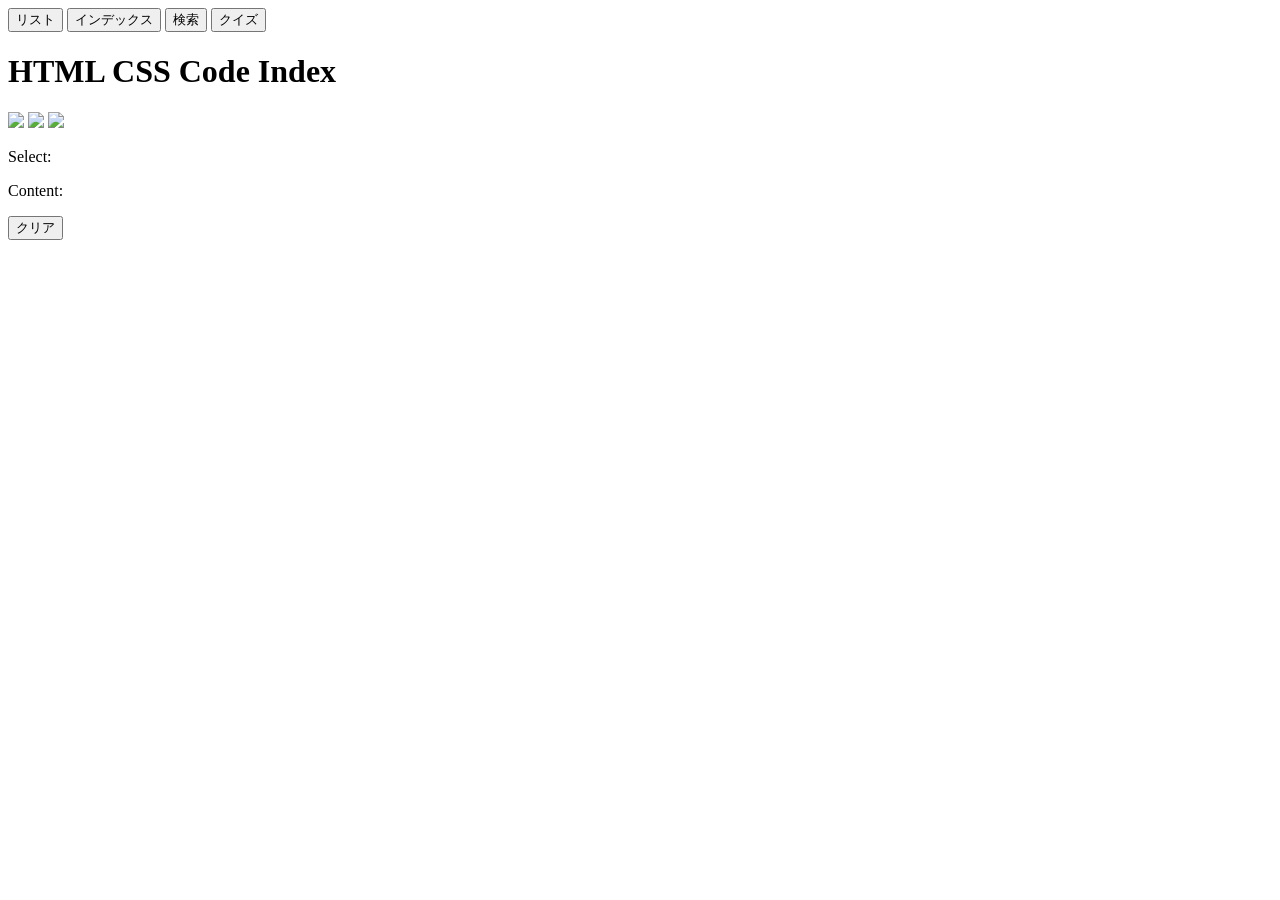
==== index.html @ b5f57130 "Create index.html" ====
<!DOCTYPE html>
<html lang="ja">

<head>
    <meta charset="utf-8">
    <meta name="viewport" content="width=device-width, initial-scale=1, shrink-to-fit=no">
    <meta name="theme-color" content="#000000">
    <link rel="stylesheet" type="text/css" href="style.css"/> 
</head>

<body>
    <div id="fixArea">
        <nav>
            <button class= "buttonURL" onclick="window.location.href='list.html'">リスト</button>
            <button class= "buttonURL" onclick="window.location.href='index.html'">インデックス</button>
            <button class= "buttonURL" onclick="window.location.href='search.html'">検索</button>
            <button class= "buttonURL" onclick="window.location.href='quiz.html'">クイズ</button>
        </nav>
        <h1>HTML CSS Code Index</h1>
        <img id="imgOmikuji" src="omikuji_daikichi.png">
        <img id="imgPC" src="character_program.png">
        <img id="imgBackground" src="bg_moon_getsumen_earth.jpg">
        <p id="select">Select:</p>
        <p id="content">Content:</p>
        <button id="buttonClear" onclick="buttonClear()">クリア</button>
    </div>
    <div id="indexArea"></div>
</body>
<script type="text/javascript" src="glossary.js"></script>
<script type="text/javascript" src="imgEvent.js"></script>
<script type="text/javascript" src="index.js"></script>
</html>
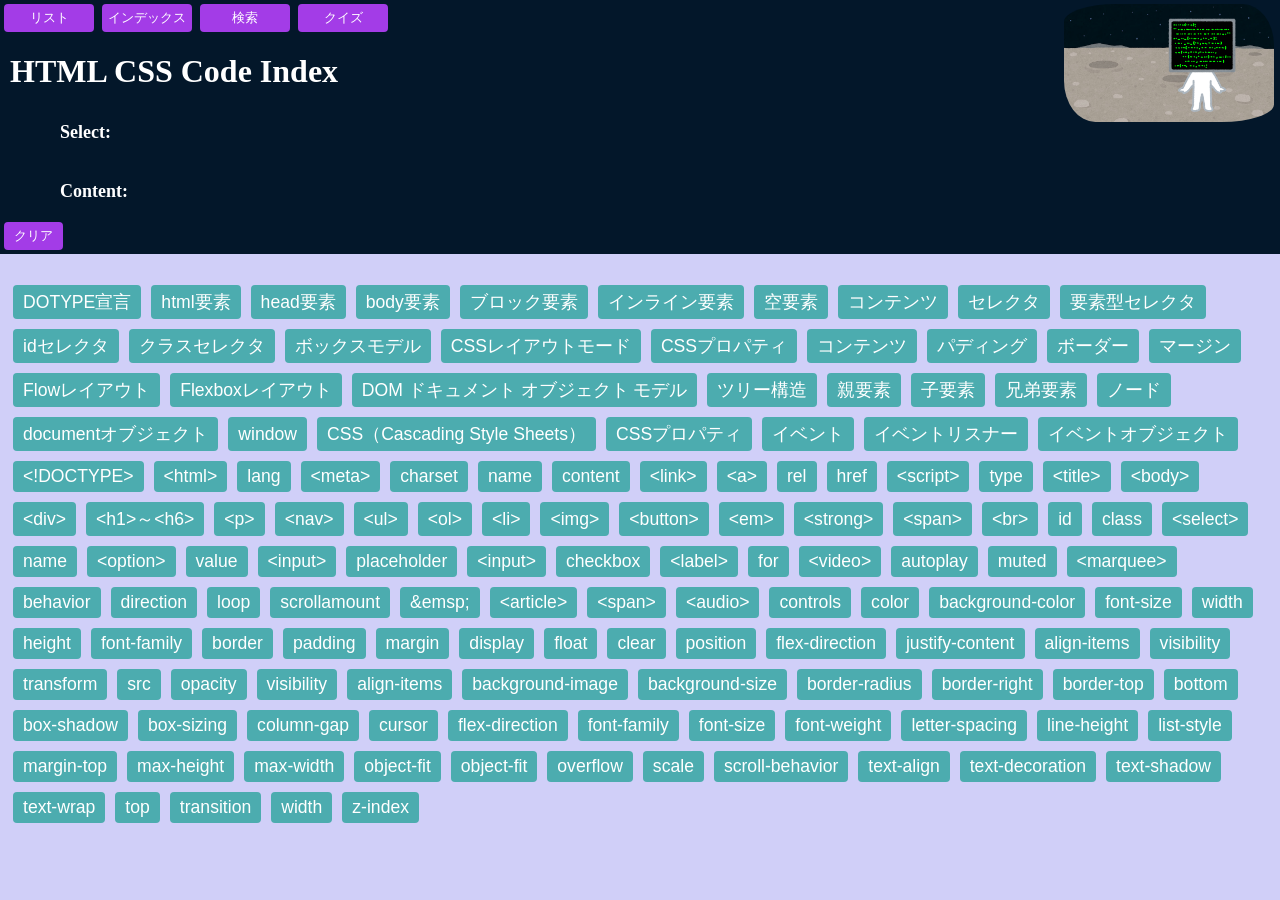
==== commit 7c24ed71: "Update index.html" ====
--- a/index.html
+++ b/index.html
@@ -5,6 +5,7 @@
     <meta charset="utf-8">
     <meta name="viewport" content="width=device-width, initial-scale=1, shrink-to-fit=no">
     <meta name="theme-color" content="#000000">
+    <title>HTML CSS Code</title>
     <link rel="stylesheet" type="text/css" href="style.css"/> 
 </head>
 
--- a/style.css
+++ b/style.css
@@ -0,0 +1,416 @@
+body {
+    background-color: rgb(208, 207, 248); 
+} 
+
+
+@media (min-width: 620px) {
+    #fixArea {
+        position: fixed;
+        top: 0;
+        left: 0;
+        width: 100%;
+        background-color: #03172a; 
+        z-index: 10; 
+        color: #ffffff; 
+    }
+
+    #activeArea {
+        margin-top: 140px; 
+        font-size: 18px;
+        font-weight: 500;
+        overflow-wrap: break-word; 
+        z-index: 1;
+    }
+
+    #indexArea {
+        margin-top: 280px;
+        display: flex;
+        flex-wrap: wrap;
+        justify-content: left;
+        z-index: 1;
+    }
+
+    .buttonURL {
+        padding: 5px;
+        width: 90px;
+        margin-top: 4px;
+        margin-left: 4px;
+        background-color: #a33ce7;
+        color: white;
+        border: none;
+        border-radius: 4px;
+        z-index: 1;
+    }
+
+    .buttonURL:hover {
+        color: #03172a;
+        font-weight: bold;
+    }
+
+    .buttonIndex {
+        margin: 5px;
+        padding: 5px;
+        padding-left: 10px;
+        padding-right: 10px;
+        font-size: 110%;
+        background-color: #4cacaf;
+        color: white;
+        border: none;
+        border-radius: 4px;
+        z-index: 1;
+    }
+
+    .buttonIndex:hover {
+        color: #03172a;
+    }
+
+    #buttonClear{
+        margin-left: 4px;
+        margin-bottom: 4px;
+        padding: 5px;
+        padding-left: 10px;
+        padding-right: 10px;
+        background-color: #a33ce7;
+        color: white;
+        border: none;
+        border-radius: 4px;
+        z-index: 1;
+    }
+
+    #buttonClear:hover {
+        color: #03172a;
+        font-weight: bold;
+    }
+
+    .buttonQuiz {
+        margin: 5px;
+        height: 50px;
+        padding: 5px;
+        padding-left: 10px;
+        padding-right: 10px;
+        font-size: 18px;
+        font-weight: 525;
+        background-color: #4cacaf;
+        color: white;
+        border: 1mm ridge  #357376;
+        border-radius: 4px;
+        z-index: 1;
+        display: none;
+    }
+
+    .buttonQuiz:hover {
+        color: #03172a;
+        font-weight: 500;
+    }
+
+    .buttonAction {
+        margin: 0px;
+        left: 0;
+        padding: 5px;
+        padding-left: 15px;
+        padding-right: 15px;
+        font-size: 110%;
+        font-weight: 550;
+        background-color: rgb(228, 247, 213);
+        color: black;
+        border: double rgb(36, 96, 57);
+        border-radius: 4px;
+        z-index: 1;
+    }
+
+    .buttonAction:hover {
+        font-weight: lighter;
+        color: rgb(40, 40, 245);
+    }
+
+    #buttonEnd{
+        float: right;
+        display: none;
+    }
+
+    .buttonAction:hover {
+        font-weight: bold;
+    }
+
+
+    #imgBackground{
+        position: absolute;
+        width: 210px;
+        top: 4px;
+        right: 6px;
+        display: inline;
+        z-index: 1;
+        border-radius: 25% 15% / 15% 35%;
+    }
+
+    #imgPC{
+        position: absolute;
+        width: 100px;
+        top: 15px;
+        right: 27px;
+        display: inline;
+        z-index: 2;
+    }
+
+    #imgOmikuji{
+        position: absolute;
+        width: 40px;
+        top: 18px;
+        right: 137px;
+        display: none;
+        z-index: 2;
+    }
+
+    h1 {
+        margin-left: 10px;
+    }
+
+    ul {
+        padding-left: 22px;
+        padding-right: 5px;
+    }
+
+    li {
+        margin-bottom: 18px;
+    }
+
+    #select {
+        padding: 10px;
+        margin: 1px;
+        margin-left: 50px;
+        margin-right: 100px;
+        font-size: 18px;
+        font-weight: 750;
+        color: white
+    }
+
+    #content {
+        padding: 10px;
+        margin-bottom: 10px;
+        margin-left: 50px;
+        margin-right: 100px;
+        font-size: 18px;
+        font-weight: 750;
+        color: white
+    }
+
+
+    input {
+        font-size: 130%;
+        padding: 5px;
+    }
+
+
+    #scoreSymbol{
+        font-weight: bold;
+        font-size: large;
+    }
+}
+
+
+@media (max-width: 620px) {
+    #fixArea {
+        position: fixed;
+        top: 0;
+        left: 0;
+        width: 100%;
+        font-size: 12px;
+        background-color: #03172a; 
+        z-index: 10; 
+        color: #ffffff; 
+    }
+
+    #activeArea {
+        margin-top: 70px; 
+        font-size: 12px;
+        overflow-wrap: break-word; 
+        z-index: 1;
+    }
+
+    #indexArea {
+        margin-top: 145px;
+        display: flex;
+        flex-wrap: wrap;
+        justify-content: left;
+        z-index: 1;
+    }
+
+    .buttonURL {
+        padding: 3px;
+        width: auto;
+        margin-top: 2px;
+        margin-left: 2px;
+        font-size: 12px;
+        background-color: #a33ce7;
+        color: white;
+        border: none;
+        border-radius: 2px;
+        z-index: 1;
+    }
+
+    .buttonURL:hover {
+        color: #03172a;
+        font-weight: bold;
+    }
+
+    .buttonIndex {
+        margin: 2px;
+        padding: 2px;
+        padding-left: 2px;
+        padding-right: 2px;
+        font-size: 12px;
+        background-color: #4cacaf;
+        color: white;
+        border: none;
+        border-radius: 2px;
+        z-index: 1;
+    }
+
+    .buttonIndex:hover {
+        color: #03172a;
+    }
+
+    #buttonClear{
+        margin-left: 2px;
+        margin-bottom: 2px;
+        padding: 2px;
+        padding-left: 10px;
+        padding-right: 10px;
+        font-size: 12px;
+        background-color: #a33ce7;
+        color: white;
+        border-radius: 2px;
+        z-index: 1;
+    }
+
+    #buttonClear:hover {
+        color: #03172a;
+        font-weight: bold;
+    }
+
+    .buttonQuiz {
+        margin: 2px;
+        height: auto;
+        padding: 2px;
+        padding-left: 2px;
+        padding-right: 2px;
+        font-size: 12px;
+        background-color: #4cacaf;
+        color: white;
+        border: 1mm ridge  #357376;
+        border-radius: 2px;
+        z-index: 1;
+        display: none;
+    }
+
+    .buttonQuiz:hover {
+        color: #03172a;
+        font-weight: 500;
+    }
+
+    .buttonAction {
+        margin: 0px;
+        left: 0;
+        padding: 2px;
+        padding-left: 5px;
+        padding-right: 5px;
+        font-size: 12px;
+        background-color: rgb(228, 247, 213);
+        color: black;
+        border: double rgb(36, 96, 57);
+        border-radius: 2px;
+        z-index: 1;
+    }
+
+    .buttonAction:hover {
+        font-weight: lighter;
+        color: rgb(40, 40, 245);
+    }
+
+    #buttonEnd{
+        float: right;
+        display: none;
+    }
+
+    .buttonAction:hover {
+        font-weight: bold;
+    }
+
+
+    #imgBackground{
+        position: absolute;
+        width: 104px;
+        top: 2px;
+        right: 3px;
+        display: inline;
+        z-index: 1;
+        border-radius: 25% 15% / 15% 35%;
+    }
+
+    #imgPC{
+        position: absolute;
+        width: 50px;
+        top: 8px;
+        right: 12px;
+        display: inline;
+        z-index: 2;
+    }
+
+    #imgOmikuji{
+        position: absolute;
+        width: 20px;
+        top: 9px;
+        right: 66px;
+        display: none;
+        z-index: 2;
+    }
+
+
+    h1 {
+        margin-left: 5px;
+        font-size: small;
+    }
+
+    ul {
+        padding-left: 18px;
+        padding-right: 5px;
+    }
+
+    li {
+        margin: 2px;
+        margin-bottom: 10px;
+        font-size: 12px;
+    }
+
+    #select {
+        padding: 0px;
+        margin: 20px;
+        margin-left: 4px;
+        margin-right: 4px;
+        font-size: 11px;
+        font-weight: 400;
+        color: white
+    }
+    
+    #content {
+        padding: 0px;
+        margin: -15px;
+        margin-left: 4px;
+        margin-right: 4px;
+        margin-bottom: 2px;
+        font-size: 11px;
+        font-weight: 400;
+        color: white
+    }
+
+    input {
+        font-size: 12px;
+        padding: 5px;
+    }
+
+
+    #scoreSymbol{
+        font-weight: bold;
+        font-size: large;
+    }
+}
